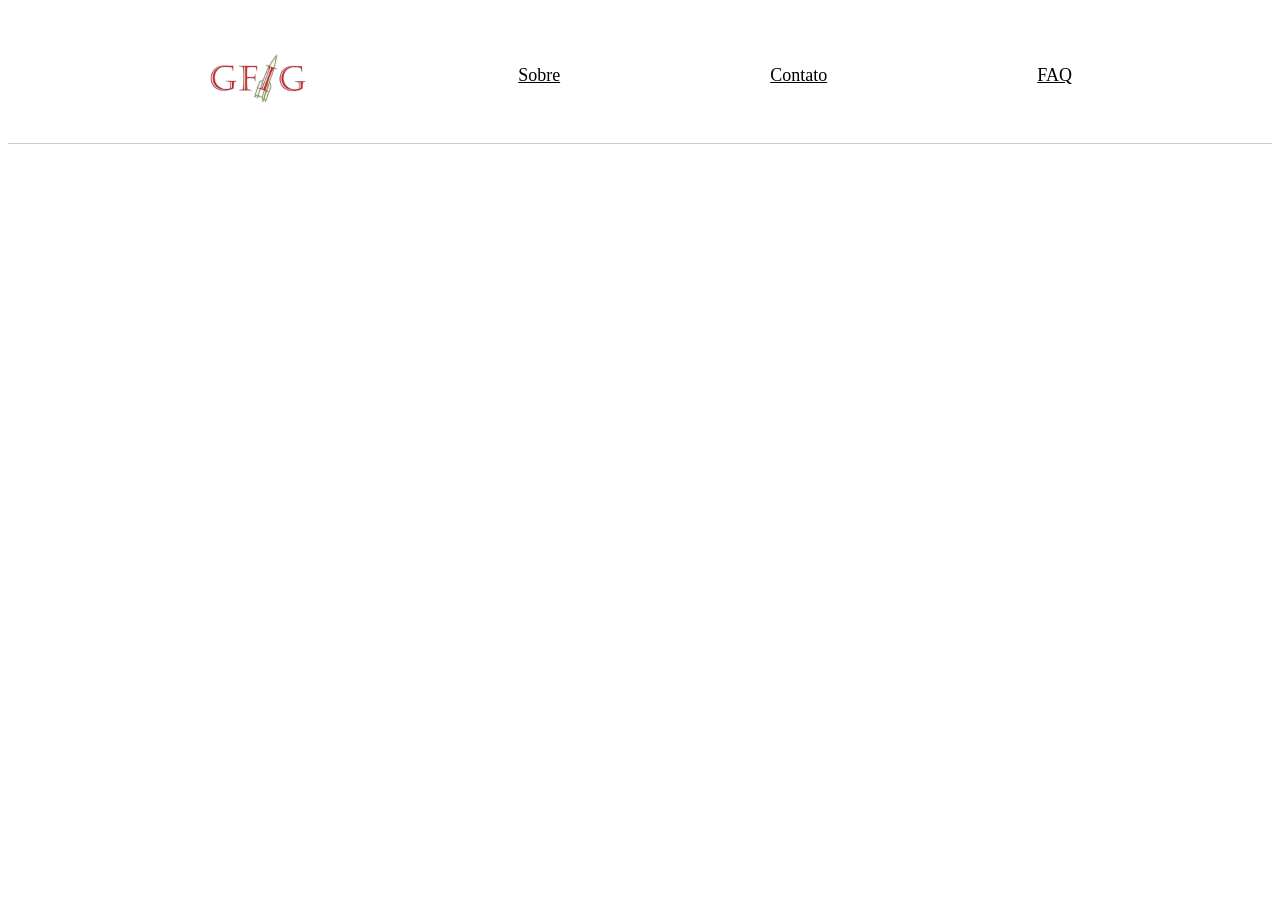
==== html/index.html @ bb275035 "new tive que ir trabalhar" ====
<!DOCTYPE html>
<html lang="en">
<head>
    <meta charset="UTF-8">
    <meta name="viewport" content="width=device-width, initial-scale=1.0">
    <title>IFSC Gaspar GFIG</title>
    <link rel="stylesheet" href="../css/style.css">
</head>
<body>
    <div class = menu>
        <img src="../images/gfig.png" alt="Logo do GFIG" id="logogfig" class = "menu-item" onclick="window.open('index.html', '_self')">
        <a href="#" onclick="window.open('sobre.html', '_self')" class="menu-item">Sobre</a>
        <a href="#" onclick="window.open('contato.html', '_self')" class="menu-item">Contato</a>
        <a href="#" onclick="window.open('faq.html', '_self')" class="menu-item">FAQ</a>
    </div>
    <div>
        <!-- Animate of rocket flying in circles on the right side of the center -->
        <!-- ele foi para ingles sozinho na linha de cima quando apertei tab -->
        <!-- na esquerda coloca um texto básico e um botão indo para outra página provavelmente a sobre -->
    </div>








</body>
</html>
---- css/style.css ----
.menu{
    display: flex;
    justify-content: space-evenly;
    flex-direction: row;
    height: 15vh;
    border-bottom: 1px solid #ccc;
    align-items: center;
}
#logogfig {
    width: 100px;
    height: auto;
}
.menu-item {
    font-size: 18px;
    color: black;
    cursor: pointer;
    margin: 0 10px;
}
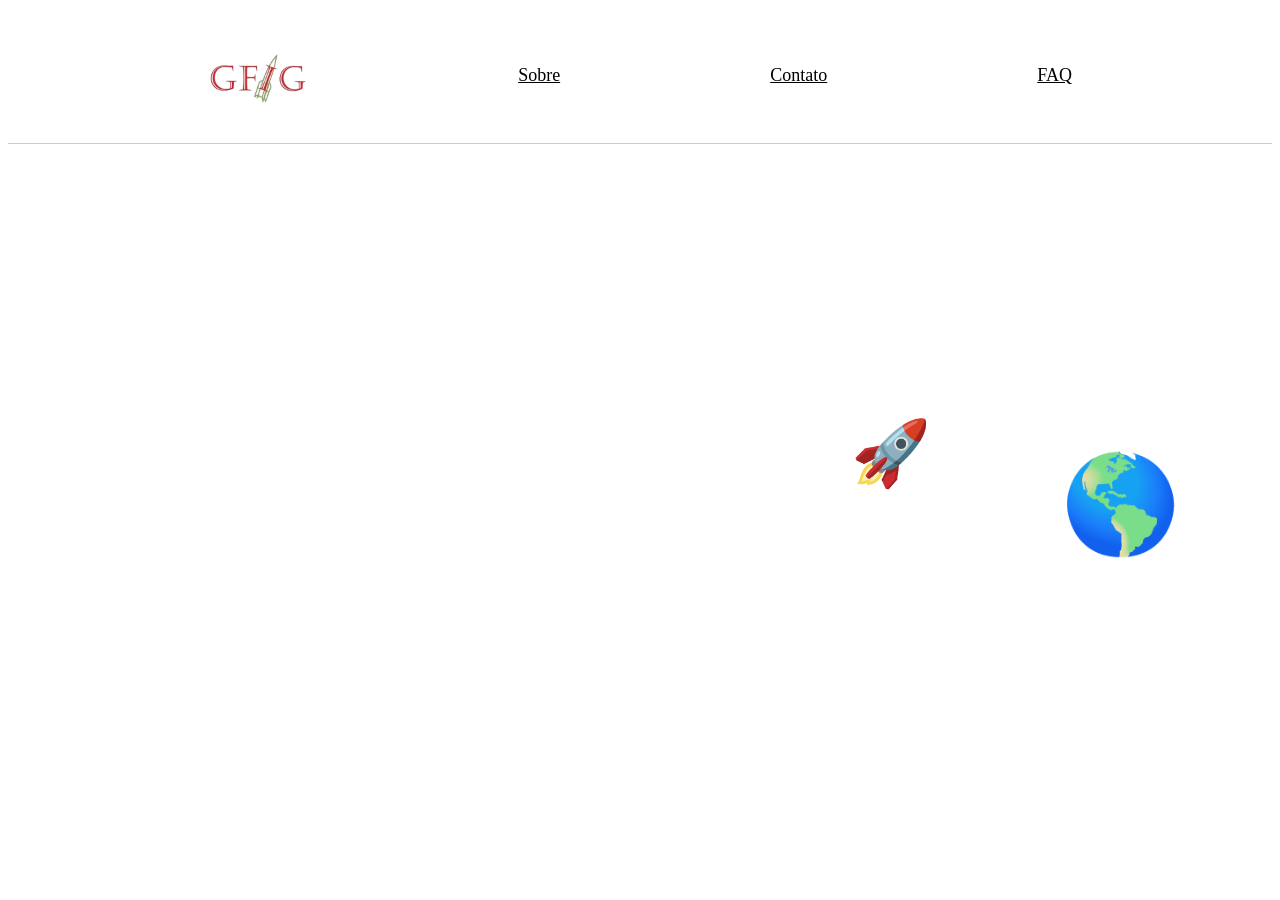
==== commit b247f97e: "new foguete" ====
--- a/html/index.html
+++ b/html/index.html
@@ -5,6 +5,27 @@
     <meta name="viewport" content="width=device-width, initial-scale=1.0">
     <title>IFSC Gaspar GFIG</title>
     <link rel="stylesheet" href="../css/style.css">
+    <link rel="stylesheet" href="../css/animation.css">
+    <style>
+        #content {
+            display: grid;
+            grid-template: 1fr 1fr 1fr / 1fr 1fr 1fr 1fr 1fr 1fr;
+            height: 80vh;
+            
+        }
+        #foguete {
+            grid-area: 2 / 5/ 3 / 7; 
+            font-size: 4rem;
+            animation-name: foguete;
+            animation-duration: 4s;
+            animation-timing-function: linear;
+            animation-iteration-count: infinite;
+        }
+        #terra {
+            grid-area: 2 / 6 / 2 / 6; 
+            font-size: 6rem;
+        }
+    </style>
 </head>
 <body>
     <div class = menu>
@@ -13,18 +34,9 @@
         <a href="#" onclick="window.open('contato.html', '_self')" class="menu-item">Contato</a>
         <a href="#" onclick="window.open('faq.html', '_self')" class="menu-item">FAQ</a>
     </div>
-    <div>
-        <!-- Animate of rocket flying in circles on the right side of the center -->
-        <!-- ele foi para ingles sozinho na linha de cima quando apertei tab -->
-        <!-- na esquerda coloca um texto básico e um botão indo para outra página provavelmente a sobre -->
+    <div id="content">
+        <p id="foguete" class="foguete">🚀</p>
+        <p id = "terra" class = "terra">🌎</p>
     </div>
-
-
-
-
-
-
-
-
 </body>
 </html>
--- a/css/animation.css
+++ b/css/animation.css
@@ -0,0 +1,8 @@
+@keyframes foguete {
+    from {
+        transform: rotate(0deg);
+    }
+    to {
+        transform: rotate(360deg);
+    }
+}
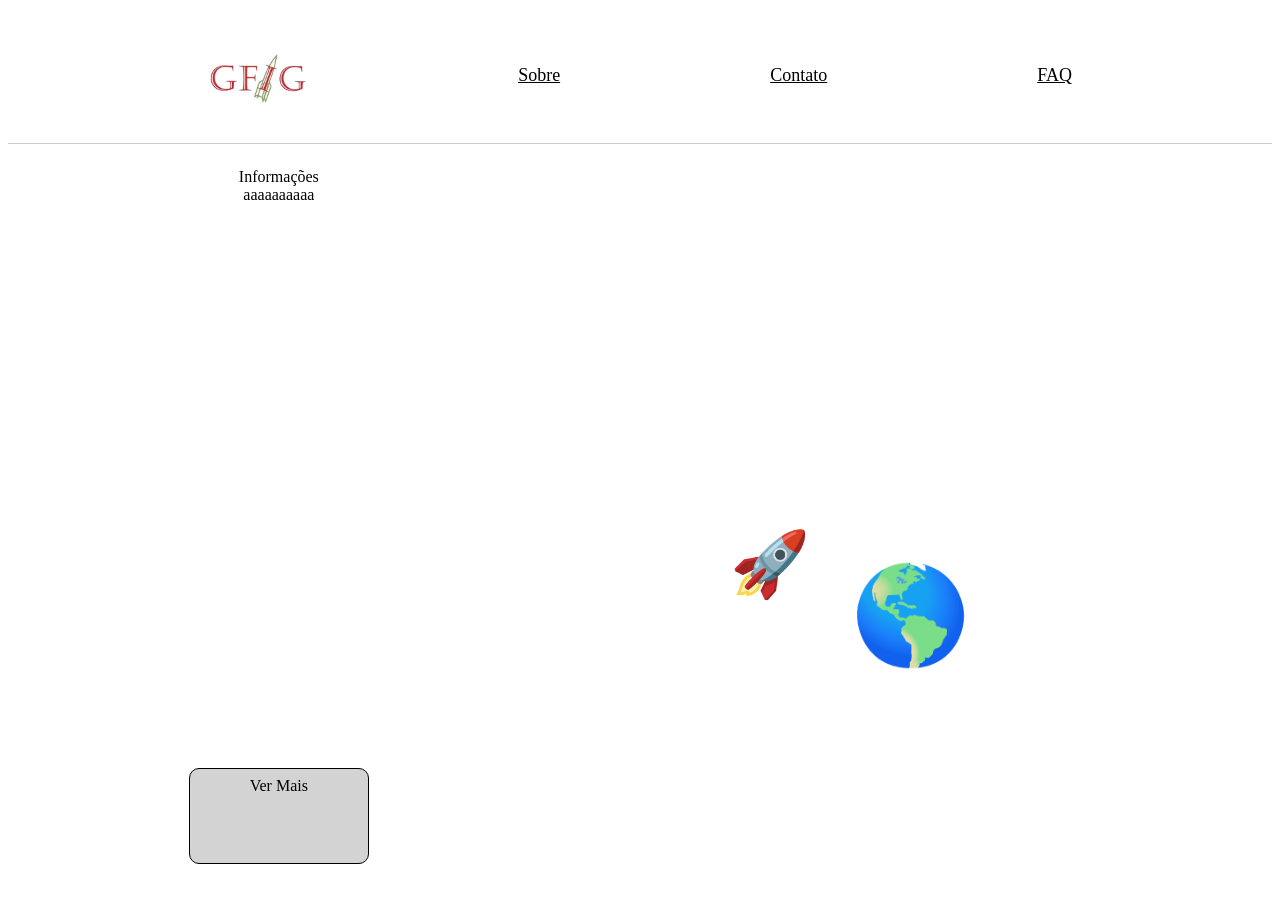
==== commit b2df0062: "new foguete funfa" ====
--- a/html/index.html
+++ b/html/index.html
@@ -9,21 +9,46 @@
     <style>
         #content {
             display: grid;
-            grid-template: 1fr 1fr 1fr / 1fr 1fr 1fr 1fr 1fr 1fr;
+            grid-template: 1fr 0.8fr 0.3fr / 1fr 1fr 1fr 1fr 2fr 1fr;
             height: 80vh;
             
         }
         #foguete {
-            grid-area: 2 / 5/ 3 / 7; 
+            grid-area: 2 / 5/ 3 / 6; 
             font-size: 4rem;
             animation-name: foguete;
             animation-duration: 4s;
             animation-timing-function: linear;
             animation-iteration-count: infinite;
+            
+            
         }
         #terra {
-            grid-area: 2 / 6 / 2 / 6; 
+            grid-area: 2 / 6 / 2 / 5; 
             font-size: 6rem;
+            justify-self: center;
+            
+        }
+        #vermaisButton {
+            grid-area: 3 / 2 / 3 / 2; 
+            font-size: 1rem;
+            text-align: center;
+            justify-content: center;
+            padding: 0.5rem 1rem;
+            background-color: lightgray;
+            color: black;
+            border: 1px solid black;
+            text-decoration: none;
+            border-radius: 10px;
+            
+        }
+        #info {
+            grid-area: 1 / 1 / 3 / 4; 
+            font-size: 1rem;
+            text-align: center;
+            justify-content: center;
+            padding: 0.5rem 1rem;
+            
         }
     </style>
 </head>
@@ -37,6 +62,8 @@
     <div id="content">
         <p id="foguete" class="foguete">🚀</p>
         <p id = "terra" class = "terra">🌎</p>
+        <p id="info" class="info">Informações<br> aaaaaaaaaa</p>
+        <a href="sobre.html" id="vermaisButton">Ver Mais</a>
     </div>
 </body>
 </html>
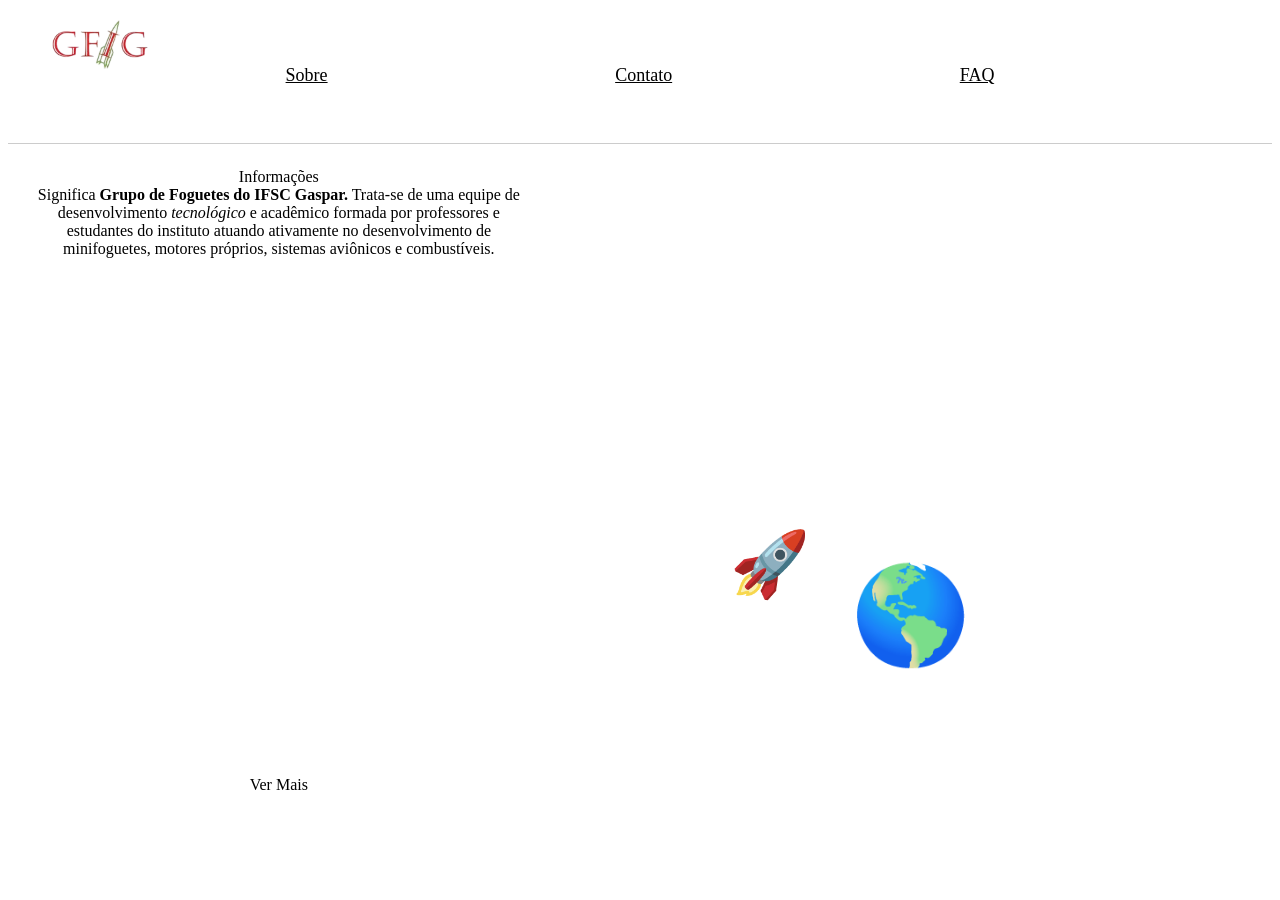
==== commit 34cb2311: "new to tossindo mt" ====
--- a/html/index.html
+++ b/html/index.html
@@ -6,51 +6,7 @@
     <title>IFSC Gaspar GFIG</title>
     <link rel="stylesheet" href="../css/style.css">
     <link rel="stylesheet" href="../css/animation.css">
-    <style>
-        #content {
-            display: grid;
-            grid-template: 1fr 0.8fr 0.3fr / 1fr 1fr 1fr 1fr 2fr 1fr;
-            height: 80vh;
-            
-        }
-        #foguete {
-            grid-area: 2 / 5/ 3 / 6; 
-            font-size: 4rem;
-            animation-name: foguete;
-            animation-duration: 4s;
-            animation-timing-function: linear;
-            animation-iteration-count: infinite;
-            
-            
-        }
-        #terra {
-            grid-area: 2 / 6 / 2 / 5; 
-            font-size: 6rem;
-            justify-self: center;
-            
-        }
-        #vermaisButton {
-            grid-area: 3 / 2 / 3 / 2; 
-            font-size: 1rem;
-            text-align: center;
-            justify-content: center;
-            padding: 0.5rem 1rem;
-            background-color: lightgray;
-            color: black;
-            border: 1px solid black;
-            text-decoration: none;
-            border-radius: 10px;
-            
-        }
-        #info {
-            grid-area: 1 / 1 / 3 / 4; 
-            font-size: 1rem;
-            text-align: center;
-            justify-content: center;
-            padding: 0.5rem 1rem;
-            
-        }
-    </style>
+    <link rel="stylesheet" href="../css/index.css">  
 </head>
 <body>
     <div class = menu>
@@ -62,8 +18,11 @@
     <div id="content">
         <p id="foguete" class="foguete">🚀</p>
         <p id = "terra" class = "terra">🌎</p>
-        <p id="info" class="info">Informações<br> aaaaaaaaaa</p>
+        <p id="info" class="info">Informações<br> Significa <strong>Grupo de Foguetes do IFSC Gaspar.</strong>
+        Trata-se de uma equipe de desenvolvimento <i>tecnológico</i> e acadêmico formada por professores e estudantes do instituto 
+        atuando ativamente no desenvolvimento de minifoguetes, motores próprios, sistemas aviônicos e combustíveis.</p>
         <a href="sobre.html" id="vermaisButton">Ver Mais</a>
     </div>
+
 </body>
 </html>
--- a/css/style.css
+++ b/css/style.css
@@ -5,10 +5,14 @@
     height: 15vh;
     border-bottom: 1px solid #ccc;
     align-items: center;
+  
 }
 #logogfig {
     width: 100px;
     height: auto;
+    position: fixed;
+    left: 40px;
+    top: -8px;
 }
 .menu-item {
     font-size: 18px;
--- a/css/index.css
+++ b/css/index.css
@@ -0,0 +1,43 @@
+        #content {
+            display: grid;
+            grid-template: 1fr 0.8fr 0.3fr / 1fr 1fr 1fr 1fr 2fr 1fr;
+            height: 80vh;
+            
+        }
+        #foguete {
+            grid-area: 2 / 5/ 3 / 6; 
+            font-size: 4rem;
+            animation-name: foguete;
+            animation-duration: 4s;
+            animation-timing-function: linear;
+            animation-iteration-count: infinite;
+            
+            
+        }
+        #terra {
+            grid-area: 2 / 6 / 2 / 5; 
+            font-size: 6rem;
+            justify-self: center;
+            
+        }
+        #vermaisButton {
+            grid-area: 3 / 2 / 3 / 2; 
+            font-size: 1rem;
+            text-align: center;
+            justify-content: center;
+            padding: 0.5rem 1rem;
+            background-color: var(--secondary-color);
+            color: var(--text-color);
+            border: 1px solid var(--primary-color);
+            text-decoration: none;
+            border-radius: 10px;
+            
+        }
+        #info {
+            grid-area: 1 / 1 / 3 / 4; 
+            font-size: 1rem;
+            text-align: center;
+            justify-content: center;
+            padding: 0.5rem 1rem;
+            
+        }
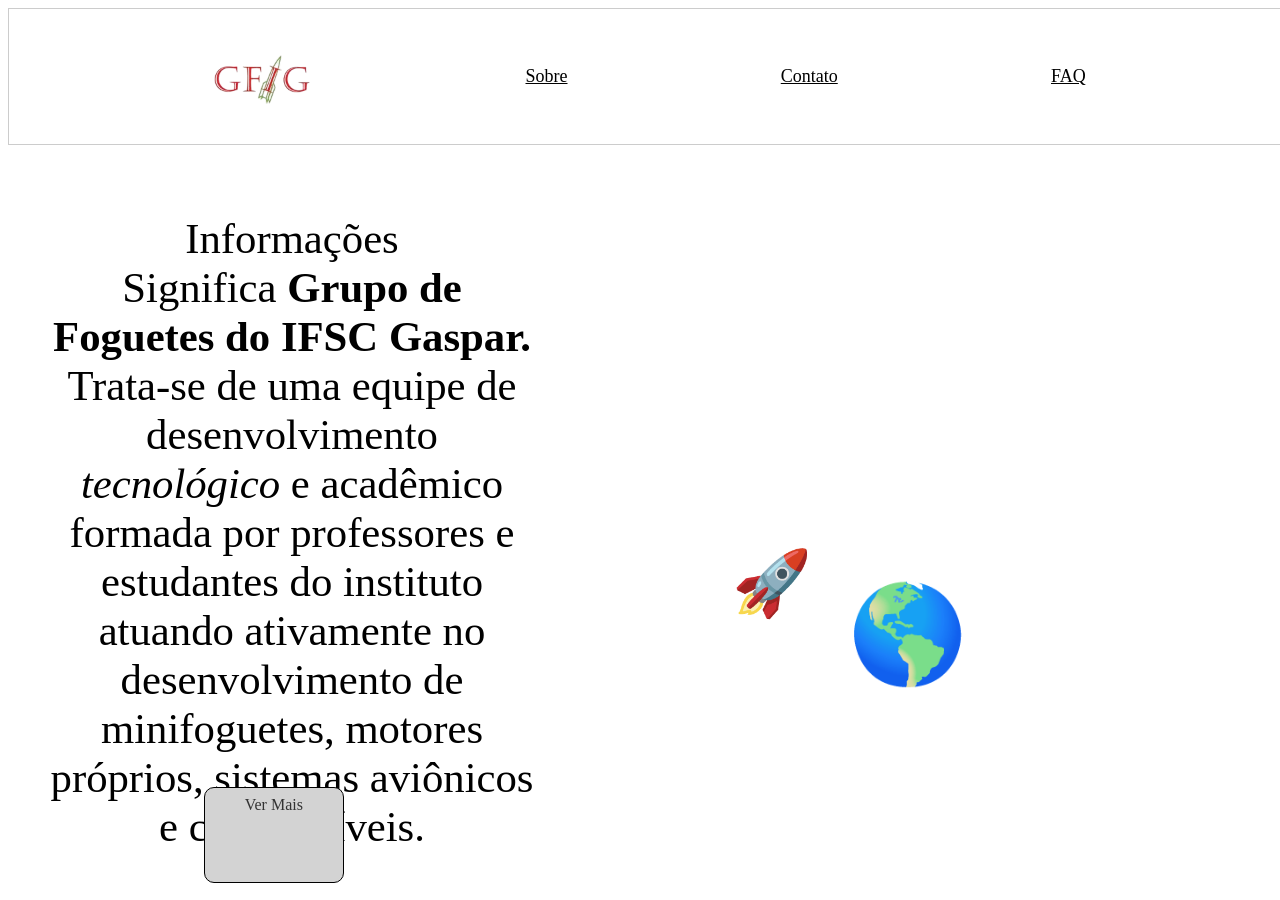
==== commit b92df99d: "new pre recreio" ====
--- a/html/index.html
+++ b/html/index.html
@@ -7,6 +7,7 @@
     <link rel="stylesheet" href="../css/style.css">
     <link rel="stylesheet" href="../css/animation.css">
     <link rel="stylesheet" href="../css/index.css">  
+    
 </head>
 <body>
     <div class = menu>
--- a/css/style.css
+++ b/css/style.css
@@ -1,22 +1,48 @@
+:root {
+    --primary-color: #000000;
+    --secondary-color: lightgray;
+    --text-color: #333;
+    --background-color: #f5f5f5;
+}
 .menu{
     display: flex;
     justify-content: space-evenly;
     flex-direction: row;
     height: 15vh;
-    border-bottom: 1px solid #ccc;
+    border: 1px solid #ccc;
     align-items: center;
-  
+    position:fixed;
+    background-color: white;
+    width: 100%;
 }
 #logogfig {
+    left: 80px;
     width: 100px;
     height: auto;
+    top: 15px;
+    
+}
+#content{
+    margin-top: 15vh; 
+    padding: 20px;
     position: fixed;
-    left: 40px;
-    top: -8px;
 }
 .menu-item {
     font-size: 18px;
     color: black;
     cursor: pointer;
     margin: 0 10px;
+}
+@media screen and (max-width: 768px) {
+    .menu {
+        height: auto;
+    }
+    .menu-item {
+        margin: 5px 0;
+    }
+    #logogfig {
+        position: static;
+        width: 80px;
+        margin-bottom: 10px;
+    }
 }
--- a/css/index.css
+++ b/css/index.css
@@ -31,13 +31,42 @@
             border: 1px solid var(--primary-color);
             text-decoration: none;
             border-radius: 10px;
-            
+            width: 60%;
+            transition: width 1s;
+        }
+        #vermaisButton:hover{
+            width: 70%;
         }
         #info {
             grid-area: 1 / 1 / 3 / 4; 
-            font-size: 1rem;
+            font-size: 2.67rem;
             text-align: center;
             justify-content: center;
             padding: 0.5rem 1rem;
             
+        }
+        @media screen and (max-width: 768px) {
+            #content {
+                grid-template: 1fr 1fr 0.8fr 0.3fr / 1fr 0.8fr 1fr;
+            }
+            #foguete {
+                grid-area: 3/ 2 / 3 / 3; 
+                font-size: 2rem;
+                
+            }
+            #terra {
+                grid-area: 3 / 2 / 3 / 2; 
+                font-size: 4rem;
+            }
+            #vermaisButton {
+                grid-area: 4 / 2 / 4 / 3; 
+                font-size: 0.8rem;
+                width: 50%;
+                justify-self: center;
+                align-self: center;
+            }
+            #info {
+                grid-area: 1 / 1 / 3 / 4; 
+                font-size: 1rem;           
+            }
         }
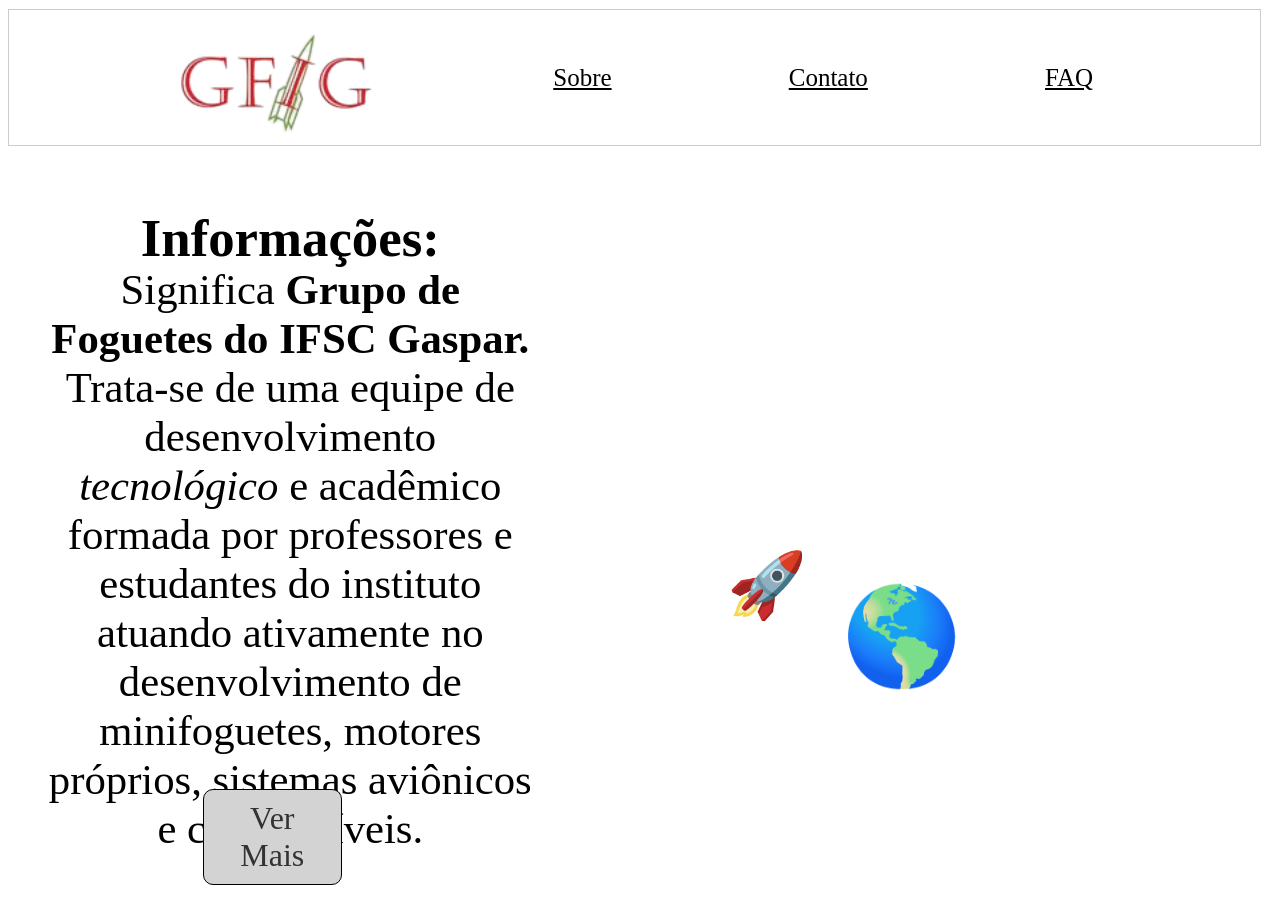
==== commit b07e7a06: "new terminoaula" ====
--- a/html/index.html
+++ b/html/index.html
@@ -19,7 +19,8 @@
     <div id="content">
         <p id="foguete" class="foguete">🚀</p>
         <p id = "terra" class = "terra">🌎</p>
-        <p id="info" class="info">Informações<br> Significa <strong>Grupo de Foguetes do IFSC Gaspar.</strong>
+        <h1 id="infoh1">Informações:</h1>
+        <p id="info" class="info"><br> Significa <strong>Grupo de Foguetes do IFSC Gaspar.</strong>
         Trata-se de uma equipe de desenvolvimento <i>tecnológico</i> e acadêmico formada por professores e estudantes do instituto 
         atuando ativamente no desenvolvimento de minifoguetes, motores próprios, sistemas aviônicos e combustíveis.</p>
         <a href="sobre.html" id="vermaisButton">Ver Mais</a>
--- a/css/style.css
+++ b/css/style.css
@@ -11,24 +11,26 @@
     height: 15vh;
     border: 1px solid #ccc;
     align-items: center;
-    position:fixed;
+    position:sticky;
     background-color: white;
-    width: 100%;
+    width: 99%;
+    top: 1%;
 }
 #logogfig {
     left: 80px;
-    width: 100px;
+    width: 200px;
     height: auto;
     top: 15px;
     
 }
 #content{
-    margin-top: 15vh; 
+     
     padding: 20px;
-    position: fixed;
+    left: 10px;
+    top: 10px;
 }
 .menu-item {
-    font-size: 18px;
+    font-size: 25px;
     color: black;
     cursor: pointer;
     margin: 0 10px;
--- a/css/index.css
+++ b/css/index.css
@@ -22,7 +22,7 @@
         }
         #vermaisButton {
             grid-area: 3 / 2 / 3 / 2; 
-            font-size: 1rem;
+            font-size: 2rem;
             text-align: center;
             justify-content: center;
             padding: 0.5rem 1rem;
@@ -33,9 +33,11 @@
             border-radius: 10px;
             width: 60%;
             transition: width 1s;
+            align-content: center;
+            
         }
         #vermaisButton:hover{
-            width: 70%;
+            width: 80%;
         }
         #info {
             grid-area: 1 / 1 / 3 / 4; 
@@ -43,7 +45,13 @@
             text-align: center;
             justify-content: center;
             padding: 0.5rem 1rem;
-            
+        }
+        #infoh1{
+            grid-area: 1 / 1 / 3 / 4; 
+            font-size: 3.3rem;
+            text-align: center;
+            justify-content: center;
+            padding: 0.5rem 1rem;
         }
         @media screen and (max-width: 768px) {
             #content {
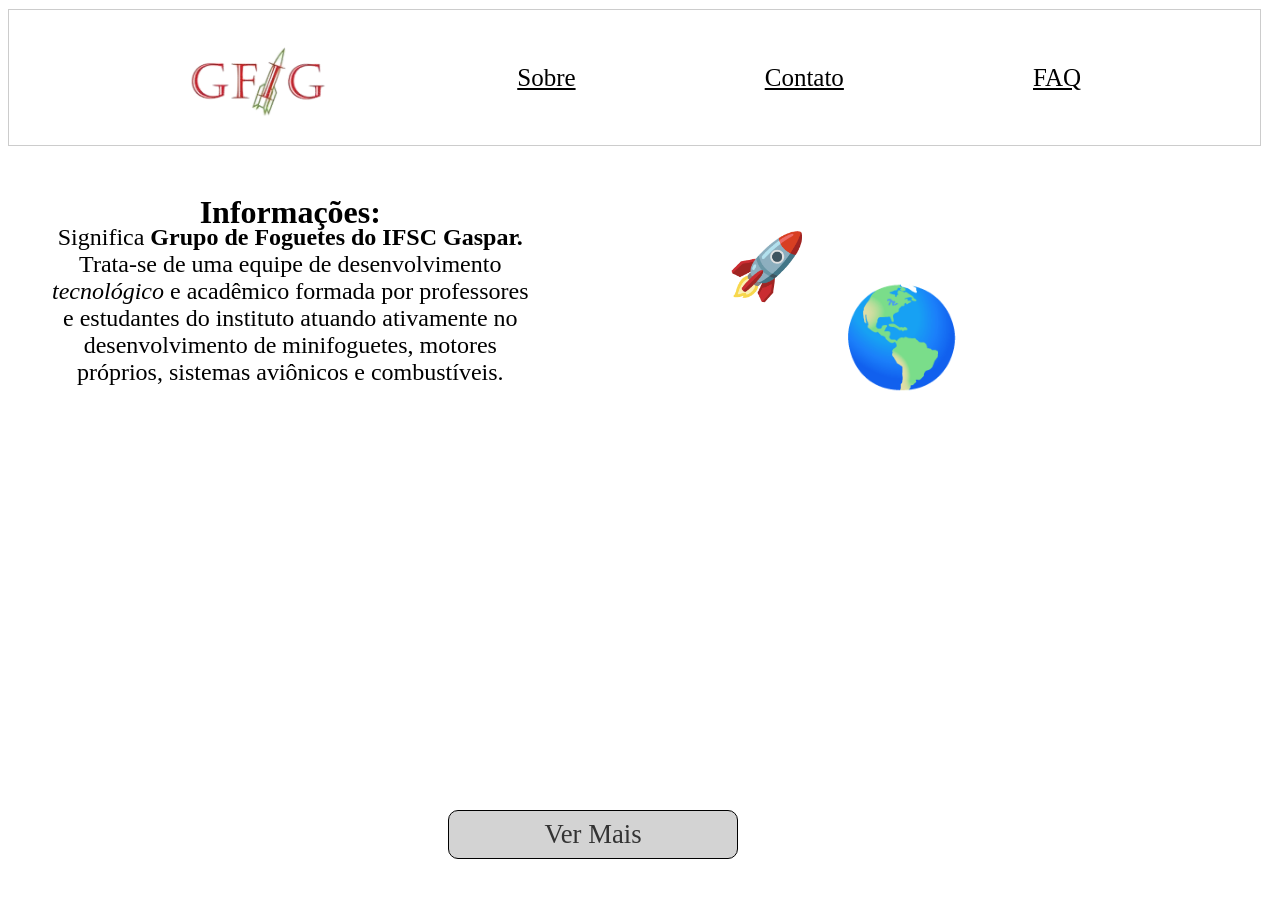
==== commit 5002ab40: "new arrumando media" ====
--- a/html/index.html
+++ b/html/index.html
@@ -19,6 +19,7 @@
     <div id="content">
         <p id="foguete" class="foguete">🚀</p>
         <p id = "terra" class = "terra">🌎</p>
+        
         <h1 id="infoh1">Informações:</h1>
         <p id="info" class="info"><br> Significa <strong>Grupo de Foguetes do IFSC Gaspar.</strong>
         Trata-se de uma equipe de desenvolvimento <i>tecnológico</i> e acadêmico formada por professores e estudantes do instituto 
--- a/css/style.css
+++ b/css/style.css
@@ -18,7 +18,7 @@
 }
 #logogfig {
     left: 80px;
-    width: 200px;
+    width: 140px;
     height: auto;
     top: 15px;
     
--- a/css/index.css
+++ b/css/index.css
@@ -5,7 +5,7 @@
             
         }
         #foguete {
-            grid-area: 2 / 5/ 3 / 6; 
+            grid-area: 1 / 5/ 3 / 6; 
             font-size: 4rem;
             animation-name: foguete;
             animation-duration: 4s;
@@ -15,14 +15,15 @@
             
         }
         #terra {
-            grid-area: 2 / 6 / 2 / 5; 
+            grid-area: 1 / 6 / 2 / 5; 
             font-size: 6rem;
             justify-self: center;
-            
+            position: relative;
+            top: 20px;
         }
         #vermaisButton {
             grid-area: 3 / 2 / 3 / 2; 
-            font-size: 2rem;
+            font-size: 1.67rem;
             text-align: center;
             justify-content: center;
             padding: 0.5rem 1rem;
@@ -31,24 +32,26 @@
             border: 1px solid var(--primary-color);
             text-decoration: none;
             border-radius: 10px;
-            width: 60%;
+            width: 20%;
             transition: width 1s;
             align-content: center;
-            
+            position:fixed;
+            top: 90%;
+            left: 35%;
         }
         #vermaisButton:hover{
-            width: 80%;
+            width: 25%;
         }
         #info {
             grid-area: 1 / 1 / 3 / 4; 
-            font-size: 2.67rem;
+            font-size: 1.5rem;
             text-align: center;
             justify-content: center;
             padding: 0.5rem 1rem;
         }
         #infoh1{
             grid-area: 1 / 1 / 3 / 4; 
-            font-size: 3.3rem;
+            font-size: 2rem;
             text-align: center;
             justify-content: center;
             padding: 0.5rem 1rem;
@@ -65,6 +68,7 @@
             #terra {
                 grid-area: 3 / 2 / 3 / 2; 
                 font-size: 4rem;
+                top: 0px;
             }
             #vermaisButton {
                 grid-area: 4 / 2 / 4 / 3; 
@@ -72,9 +76,20 @@
                 width: 50%;
                 justify-self: center;
                 align-self: center;
+                left: 20%;
             }
+            #vermaisButton:hover{
+            width: 60%;
+        }
             #info {
                 grid-area: 1 / 1 / 3 / 4; 
-                font-size: 1rem;           
+                font-size: 1rem;      
+            }
+            #infoh1{
+                grid-area: 1 / 1 / 3 / 4; 
+                font-size: 1.5rem;
+                text-align: center;
+                justify-content: center;
+                padding: 0rem 1rem;
             }
         }
